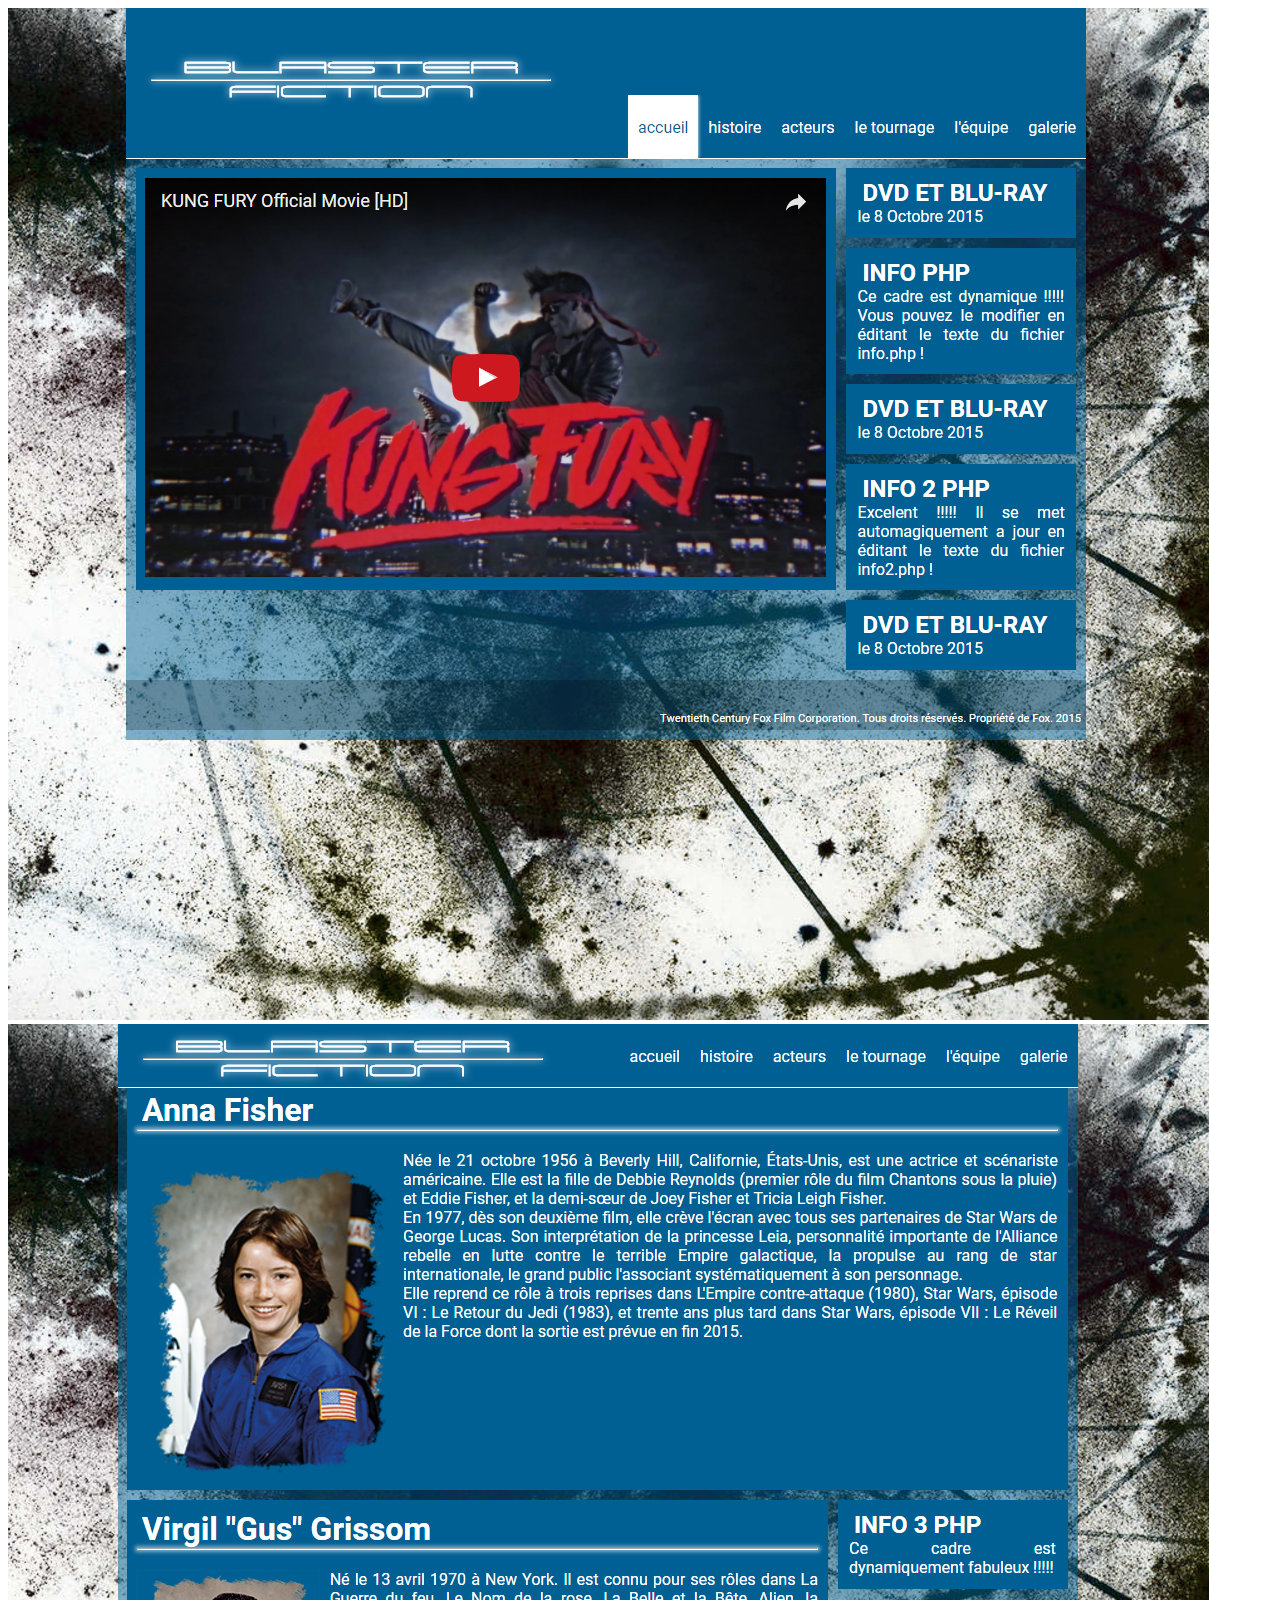
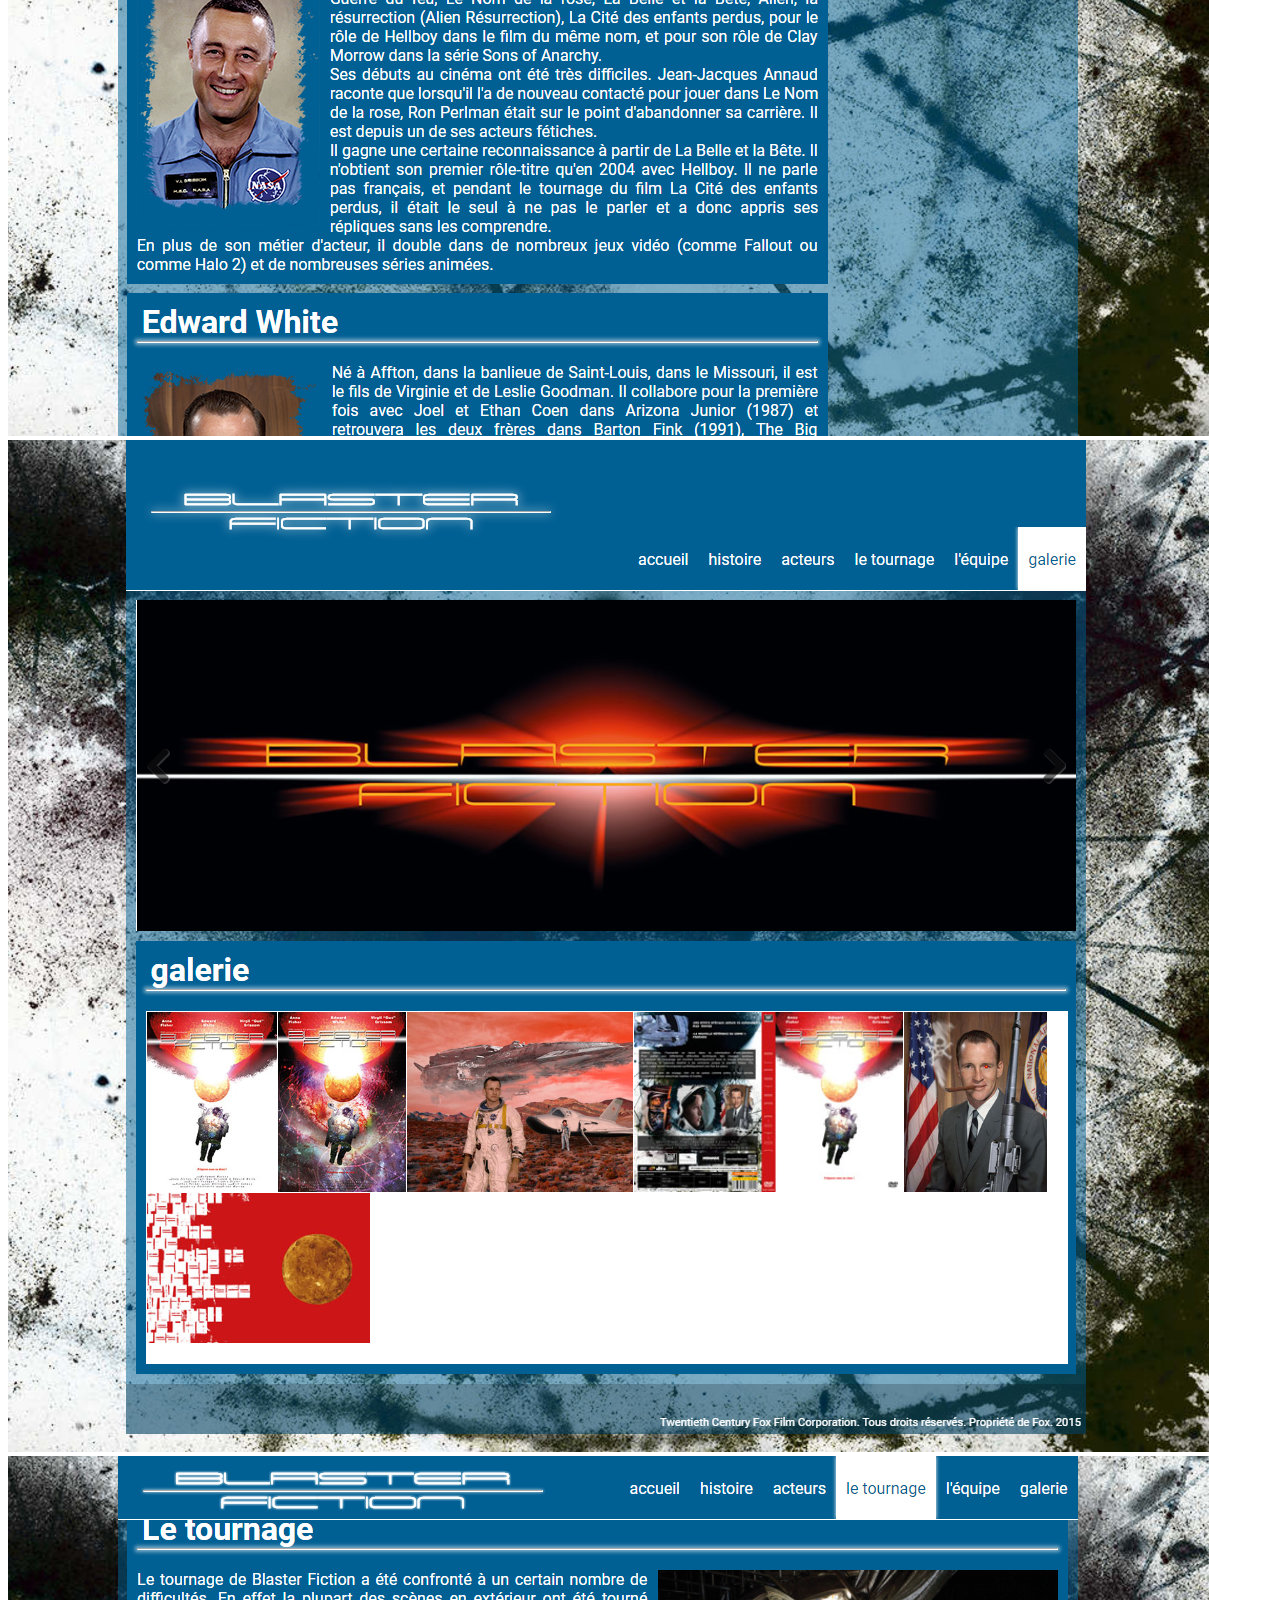
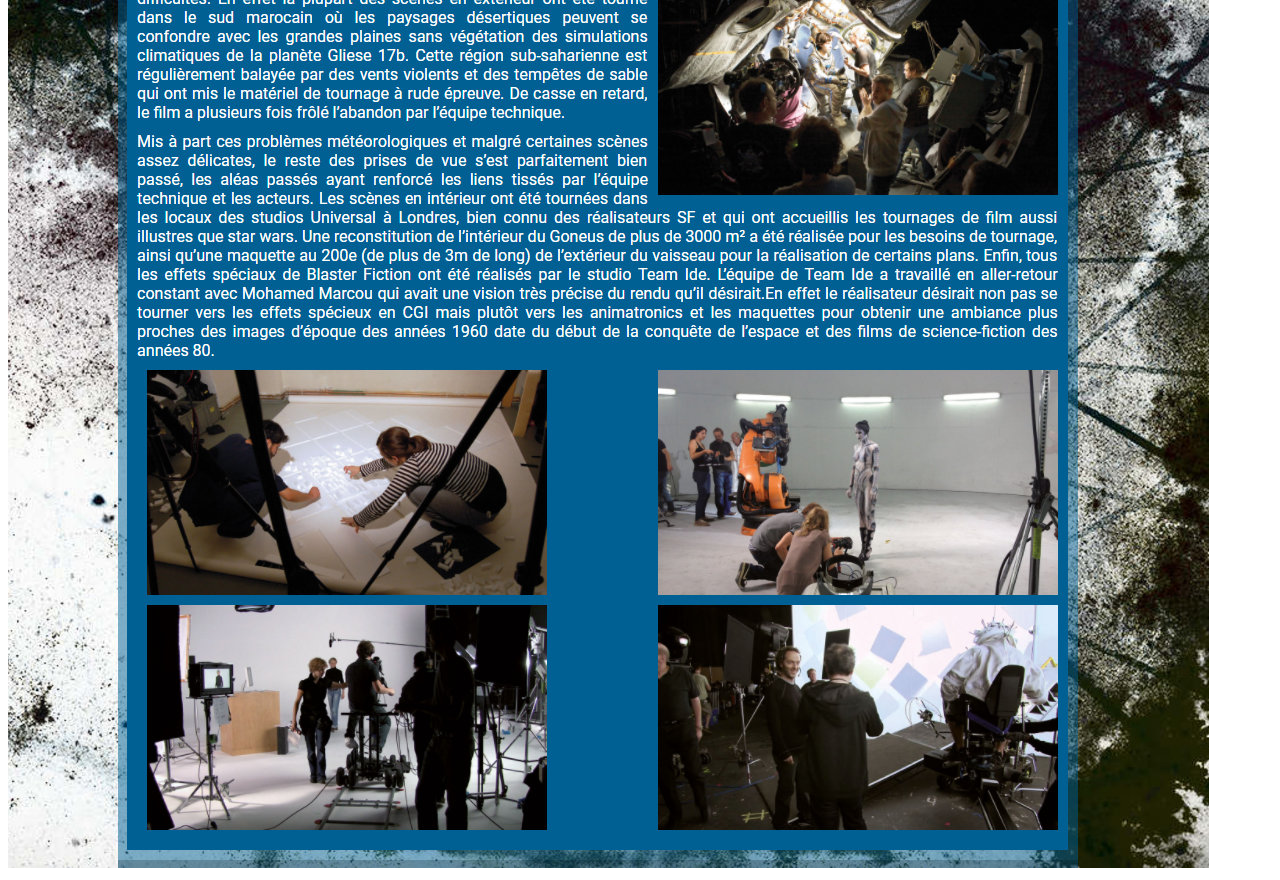
==== blaster_fiction.html @ 878d0b08 "added a blaster fiction page" ====
<!DOCTYPE html>
<html lang="en">
<head>
    <meta charset="UTF-8">
    <title>blaster fiction</title>
</head>
<body>

    <div class="main">
        <img src="assets/portfolio/web/blaster_fiction/accueil.jpg" alt="accueil blaster fiction">
        <img src="assets/portfolio/web/blaster_fiction/acteurs.jpg" alt="accueil blaster fiction">
        <img src="assets/portfolio/web/blaster_fiction/galerie.jpg" alt="accueil blaster fiction">
        <img src="assets/portfolio/web/blaster_fiction/tournage.jpg" alt="accueil blaster fiction">
    </div>
</body>
</html>
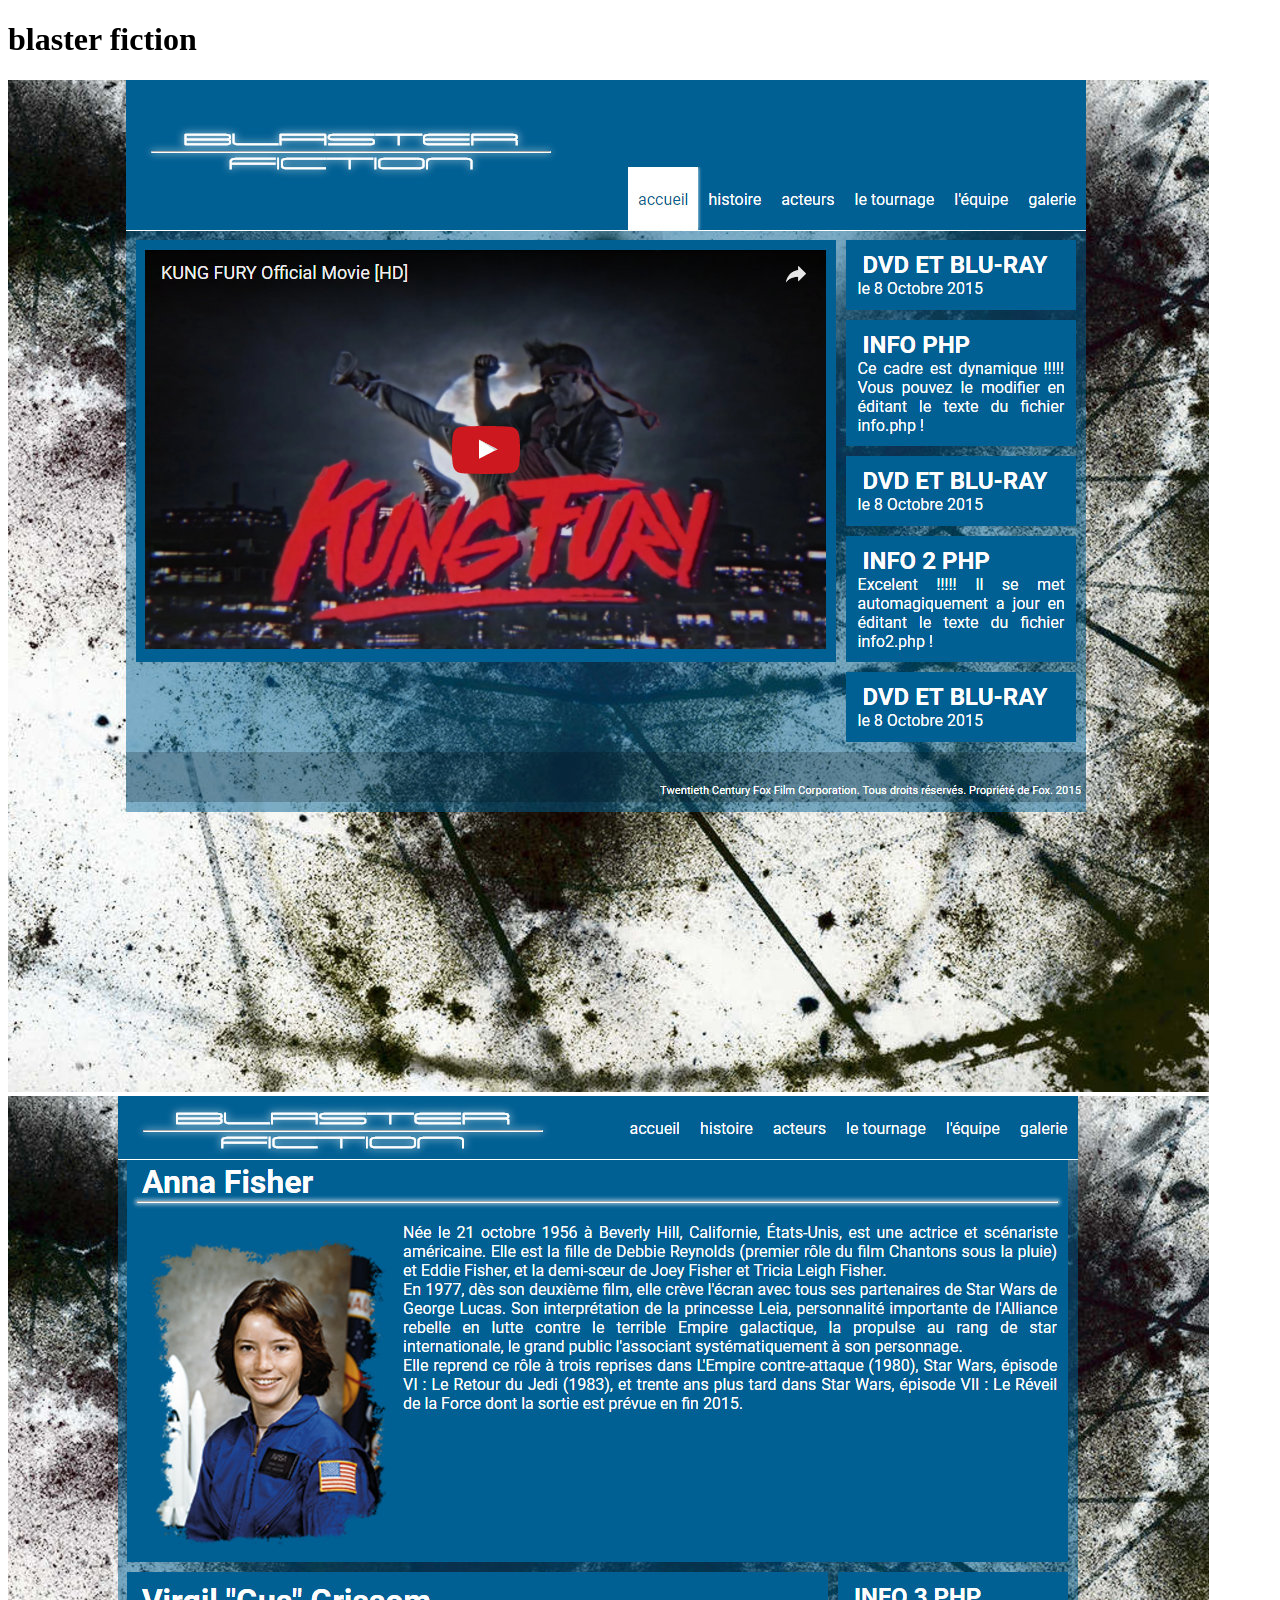
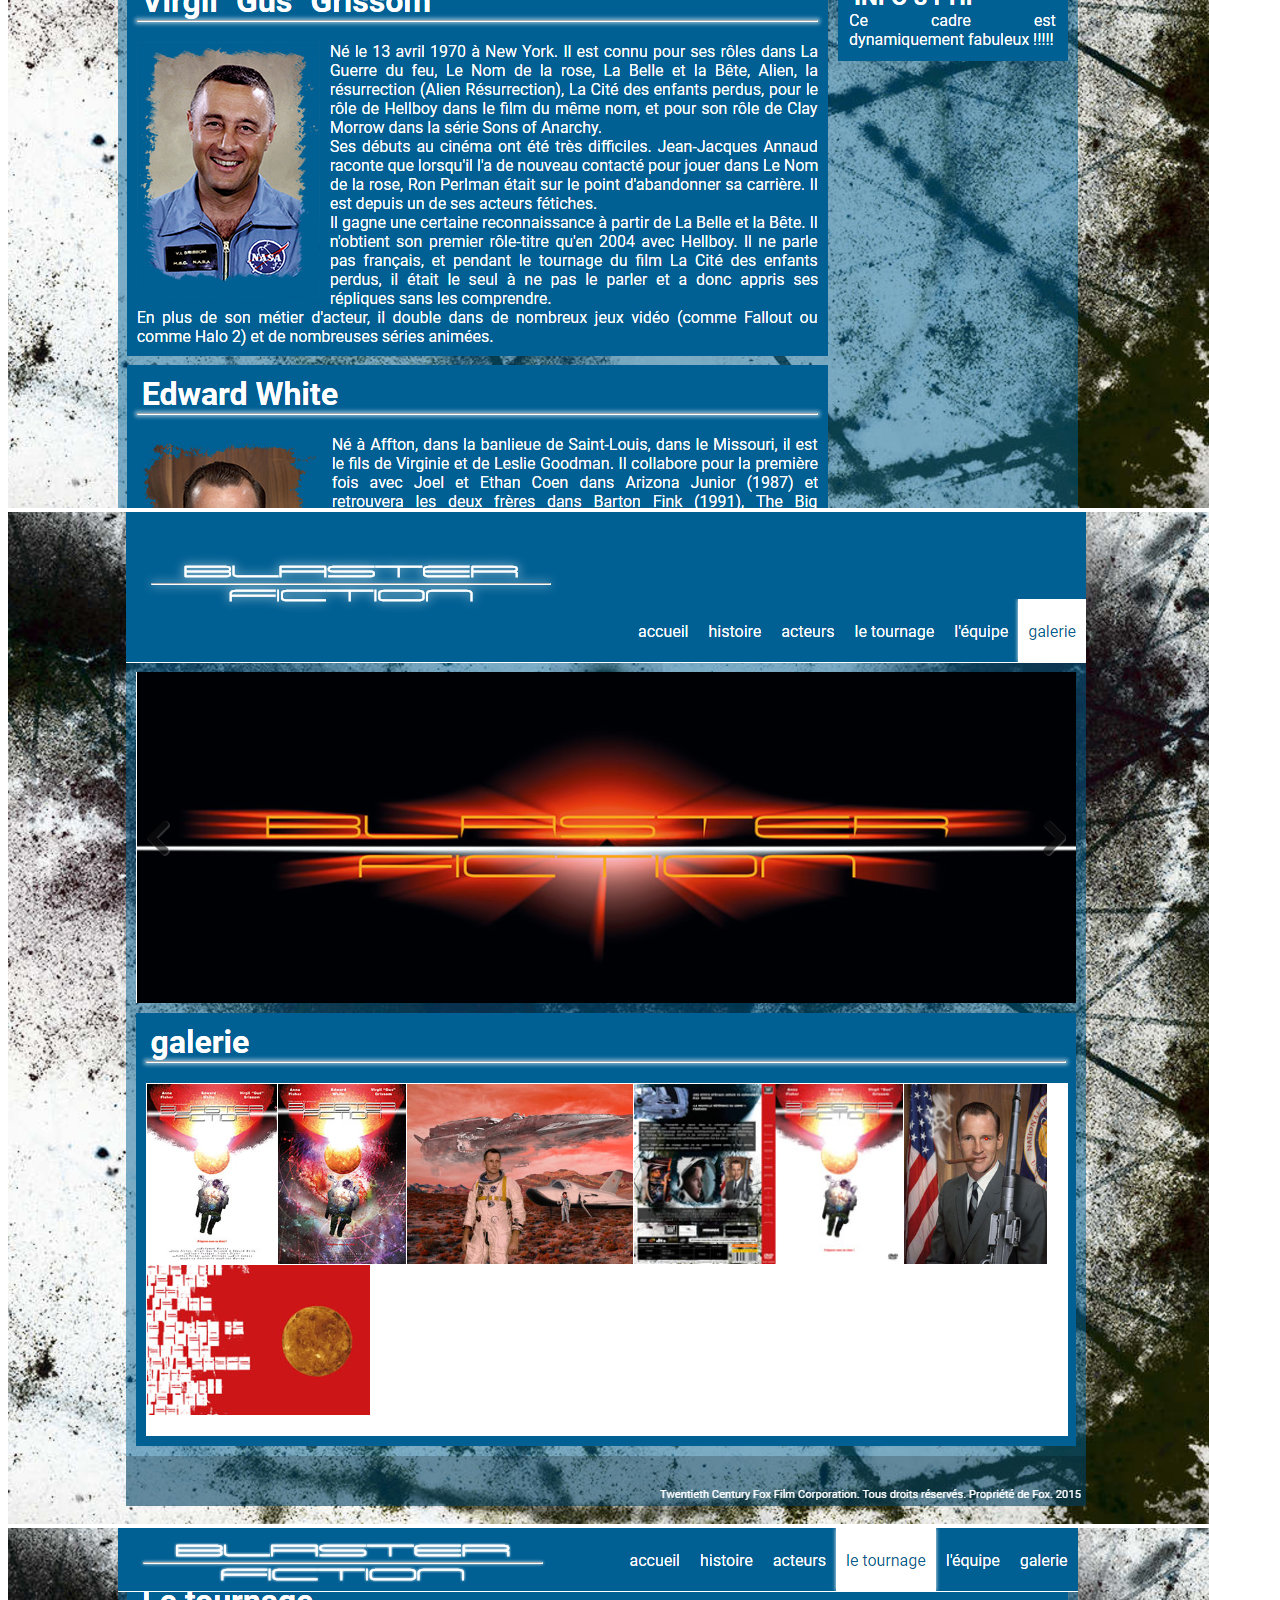
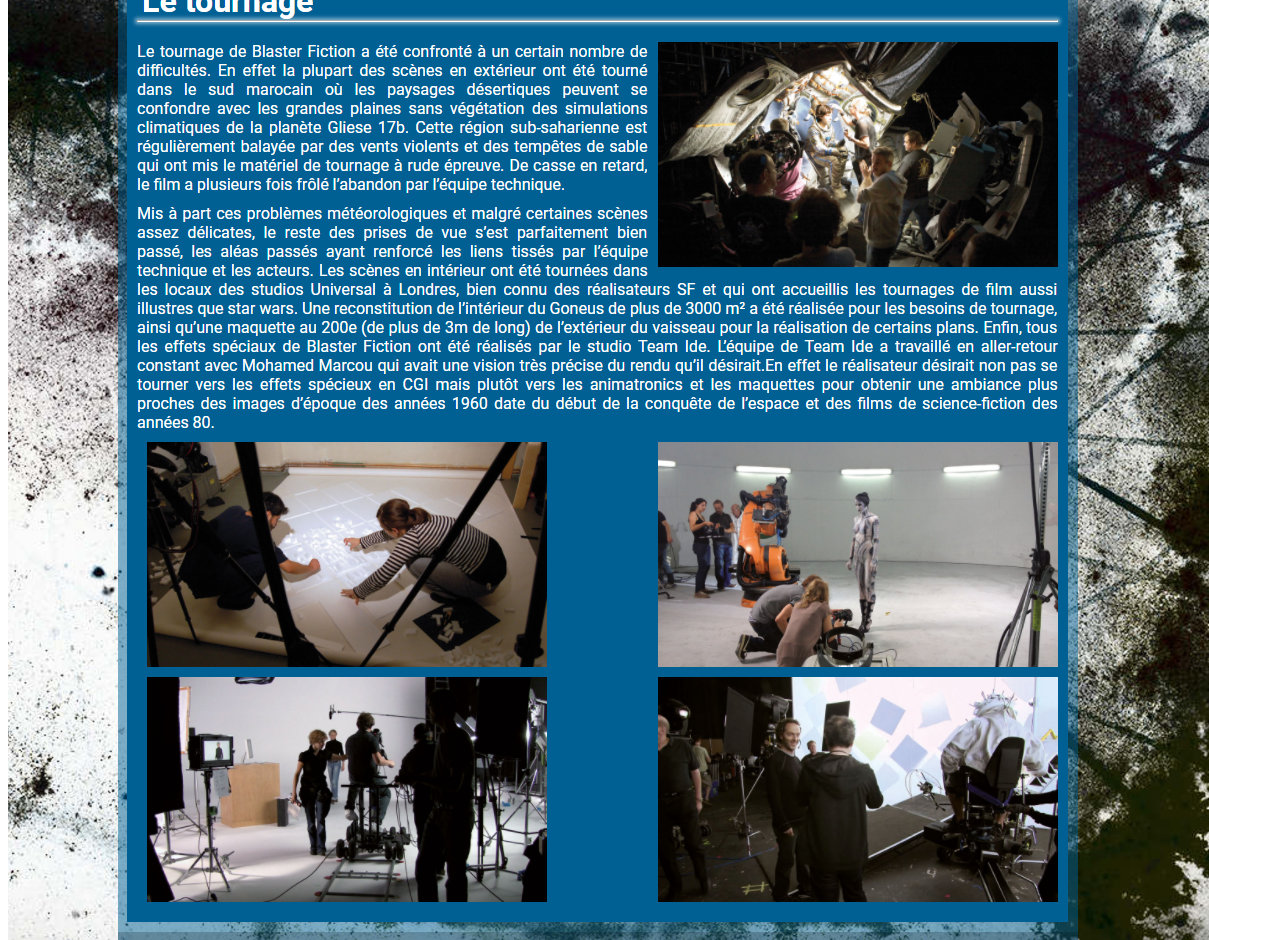
==== commit b61d6860: "test of a php index" ====
--- a/blaster_fiction.html
+++ b/blaster_fiction.html
@@ -5,6 +5,9 @@
     <title>blaster fiction</title>
 </head>
 <body>
+<header>
+    <h1>blaster fiction</h1>
+</header>
 
     <div class="main">
         <img src="assets/portfolio/web/blaster_fiction/accueil.jpg" alt="accueil blaster fiction">
